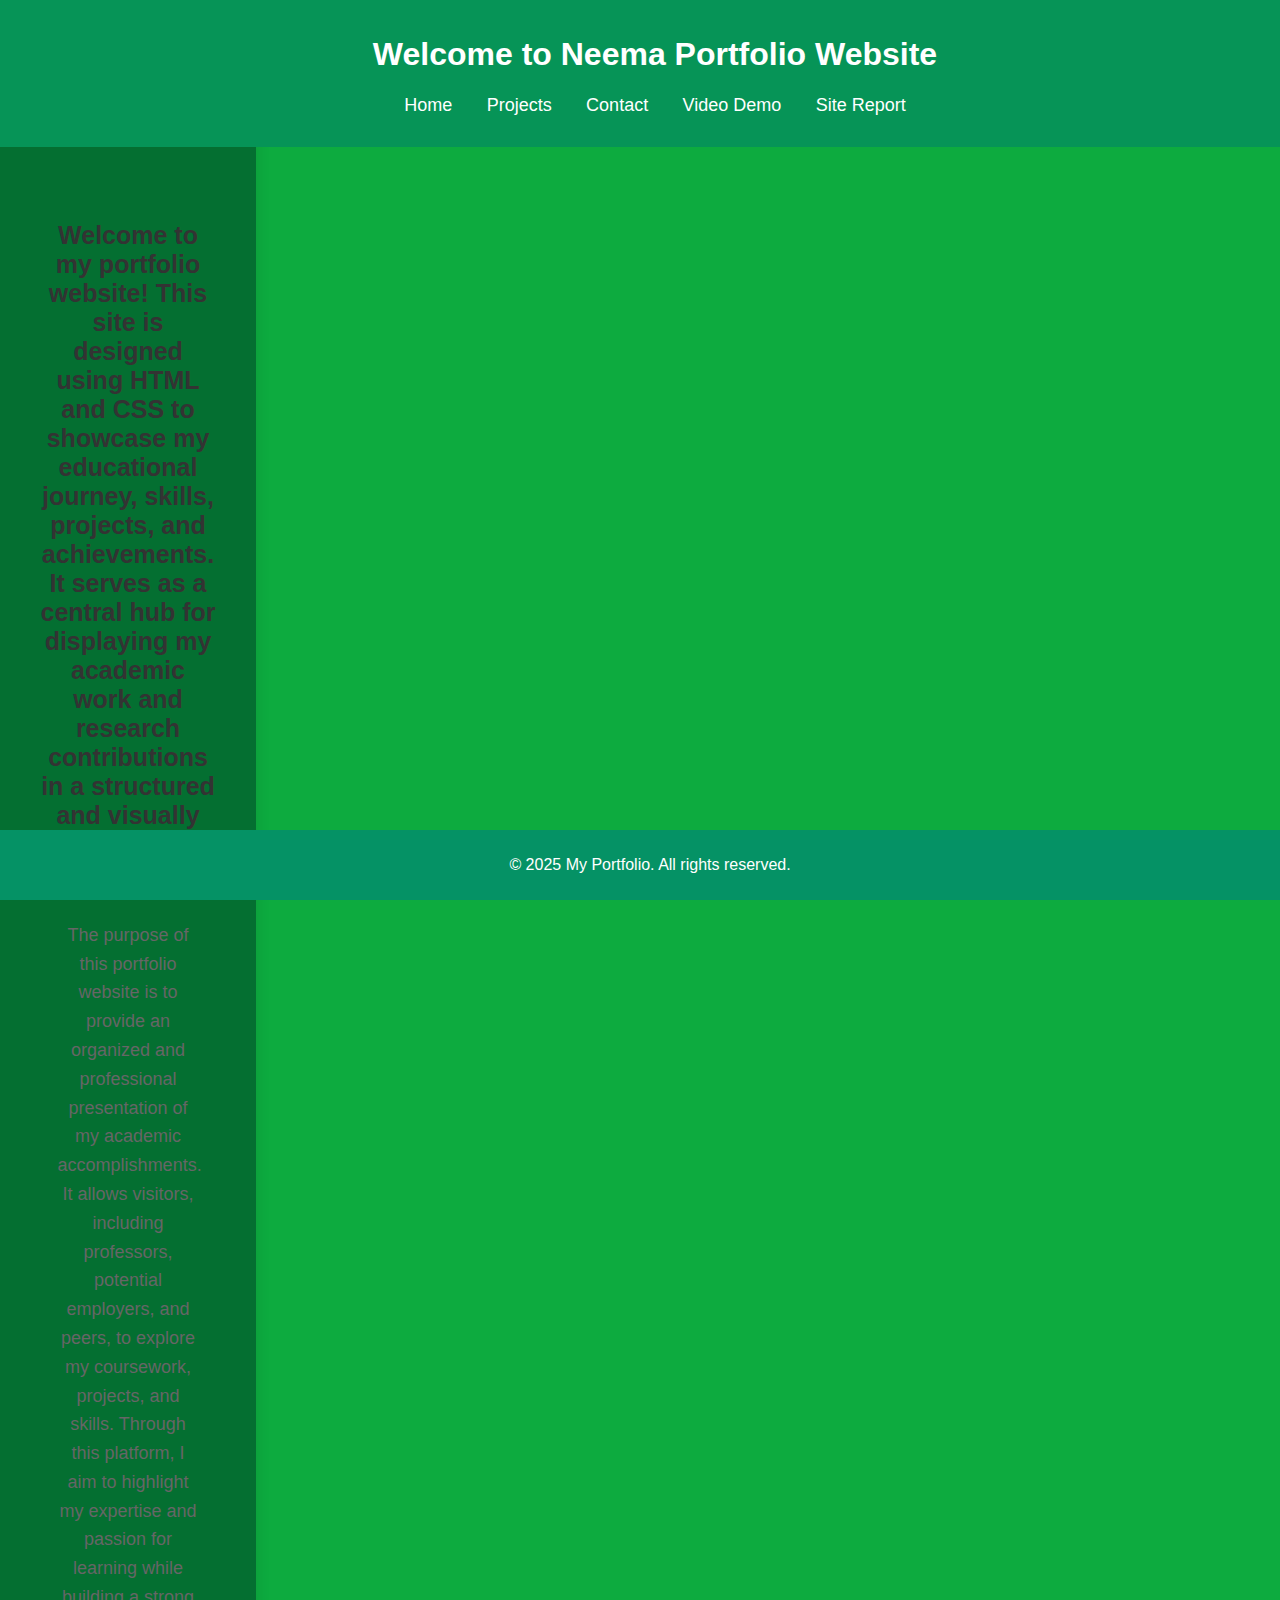
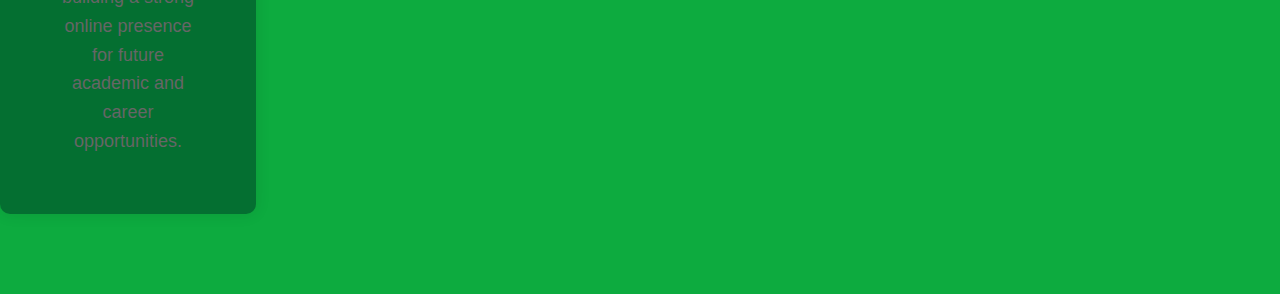
==== index.html @ f3d587a0 "first design" ====
<!DOCTYPE html>
<html lang="en">
<head>
    <meta charset="UTF-8">
    <meta name="viewport" content="width=device-width, initial-scale=1.0">
    <title>Neema Portfolio</title>
    <link rel="stylesheet" href="main.css">
    <link rel="stylesheet" href="desktop.css" media="screen and (min-width: 800px)">
    <link rel="stylesheet" href="mobile.css" media="screen and (max-width: 800px)">
</head>
<body>
    <header>
        <h1>Welcome to Neema Portfolio Website</h1>
        <nav>
            <ul>
                <li><a href="index.html">Home</a></li>
                <li><a href="project.html">Projects</a></li>
                <li><a href="contact.html">Contact</a></li>
                <li><a href="videoDemo.html">Video Demo</a></li>
                <li><a href="siteReport.html">Site Report</a></li>
            </ul>
        </nav>
    </header>
    <main>
    <div class="container">
        <h2>Welcome to my portfolio website! This site is designed using HTML and CSS to showcase my educational journey, skills, projects, and achievements. It serves as a central hub for displaying my academic work and research contributions in a structured and visually appealing manner.</h2>
        <p>The purpose of this portfolio website is to provide an organized and professional presentation of my academic accomplishments. It allows visitors, including professors, potential employers, and peers, to explore my coursework, projects, and skills. Through this platform, I aim to highlight my expertise and passion for learning while building a strong online presence for future academic and career opportunities.</p>
    </div>
    <aside>

    </aside>
    </main>
    <footer>
        <p>&copy; 2025 My Portfolio. All rights reserved.</p>
    </footer>
</body>
</html>
---- main.css ----
body {
    font-family: Arial, sans-serif;
    margin: 0;
    padding: 0;
    box-sizing: border-box;
    background-color: #0dab3f;
}

header {
    background-color: #069457;
    color: white;
    padding: 15px;
    text-align: center;
    position: fixed;
    width: 100%;
    top: 0;
    left: 0;
}

nav ul {
    list-style: none;
    padding: 0;
    text-align: center;
}

nav ul li {
    display: inline;
    margin: 0 15px;
}

nav ul li a {
    color: white;
    text-decoration: none;
    font-size: 18px;
    transition: color 0.3s;
}

nav ul li a:hover {
    color: #ff9800;
}

.container {
    padding: 120px 40px 40px;
    text-align: center;
    background-color: rgb(4, 111, 49);
    max-width: 900px;
    margin: 80px auto;
    border-radius: 10px;
    box-shadow: 0 0 15px rgba(0, 0, 0, 0.1);
    display: flex;
    flex-direction: column;
    align-items: center;
    justify-content: center;
}

.container h2 {
    font-size: 25px;
    color: #333;
    margin-bottom: 15px;
}

.container p {
    font-size: 18px;
    color: #666;
    line-height: 1.6;
    max-width: 80%;
}

footer {
    background: #059265;
    color: white;
    text-align: center;
    padding: 10px;
    position: fixed;
    bottom: 0;
    width: 100%;
}
---- desktop.css ----
body{
    display: grid;
    grid-template-columns: 20% 60% 20%;
    grid-template-rows: auto;
    grid-template-areas: 
    "header header header"
    "nav main aside"
    "footer footer footer"
    ;
}
---- mobile.css ----
nav ul {
        padding: 10px;
        background: #444;
    }
    nav ul li {
        display: block;
        text-align: center;
        margin: 10px 0;
    }
    nav ul li a {
        display: block;
        padding: 10px;
        background: #555;
        border-radius: 5px;
    }
    nav ul li a:hover {
        background: #ff9800;
        color: white;
    }
    .container {
        width: 90%;
        padding: 20px;
    }
    footer {
        position: relative;
        padding: 15px;
    }
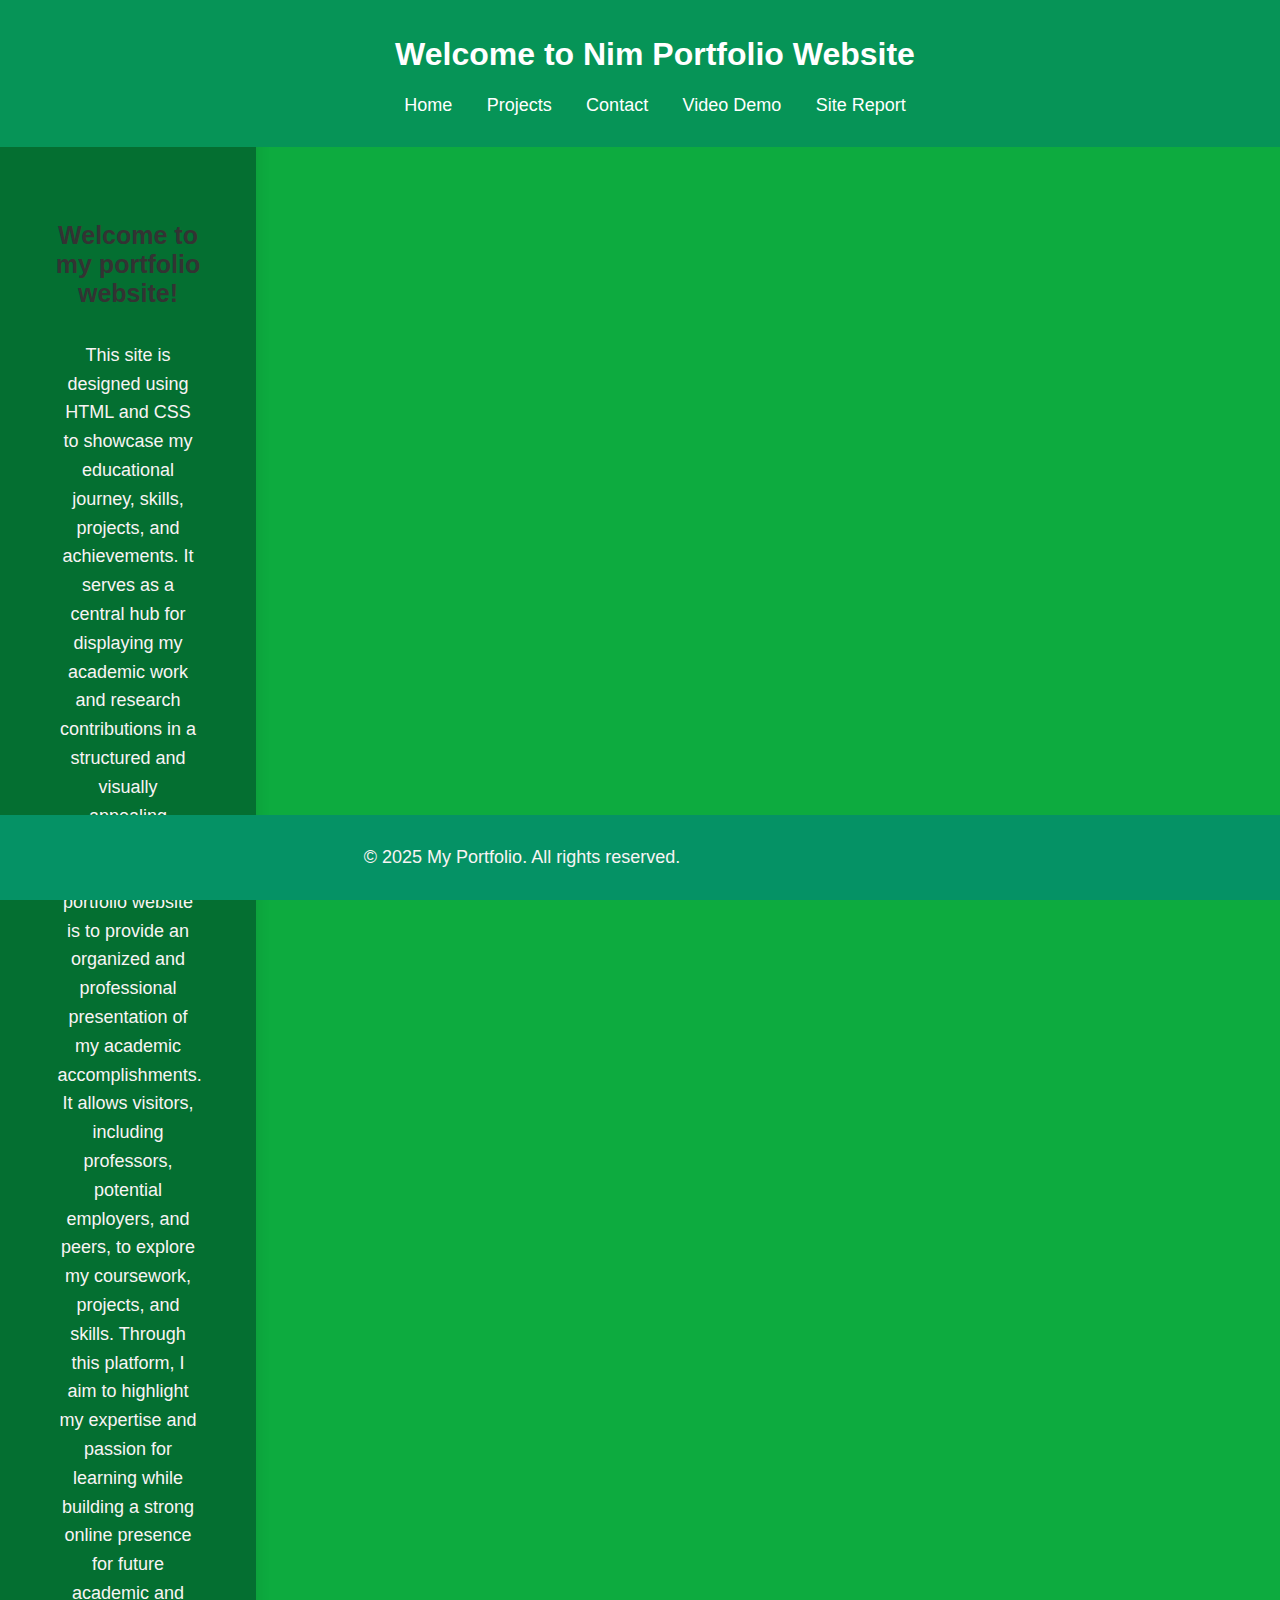
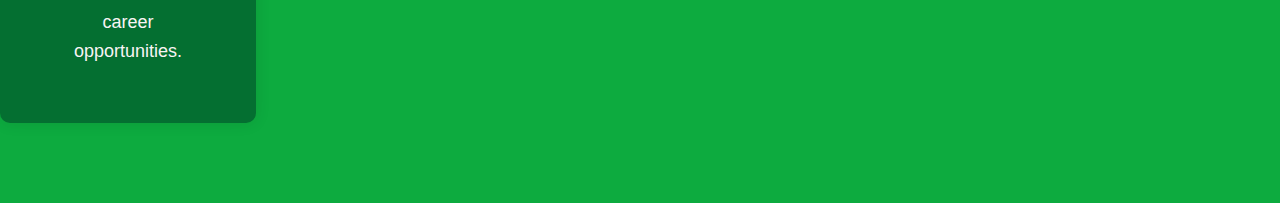
==== commit c1082186: "class remove" ====
--- a/index.html
+++ b/index.html
@@ -10,7 +10,7 @@
 </head>
 <body>
     <header>
-        <h1>Welcome to Neema Portfolio Website</h1>
+        <h1>Welcome to Nim Portfolio Website</h1>
         <nav>
             <ul>
                 <li><a href="index.html">Home</a></li>
@@ -22,10 +22,16 @@
         </nav>
     </header>
     <main>
-    <div class="container">
-        <h2>Welcome to my portfolio website! This site is designed using HTML and CSS to showcase my educational journey, skills, projects, and achievements. It serves as a central hub for displaying my academic work and research contributions in a structured and visually appealing manner.</h2>
-        <p>The purpose of this portfolio website is to provide an organized and professional presentation of my academic accomplishments. It allows visitors, including professors, potential employers, and peers, to explore my coursework, projects, and skills. Through this platform, I aim to highlight my expertise and passion for learning while building a strong online presence for future academic and career opportunities.</p>
-    </div>
+    
+        <h2>Welcome to my portfolio website!</h2>
+          <p>   This site is designed using HTML and CSS to showcase my educational journey, skills, projects, 
+            and achievements. It serves as a central hub for displaying my academic work and research contributions in a
+             structured and visually appealing manner.
+        The purpose of this portfolio website is to provide an organized and professional presentation
+         of my academic accomplishments. It allows visitors, including professors, potential employers, and peers, 
+         to explore my coursework, projects, and skills. Through this platform, I aim to highlight my expertise and passion for 
+         learning while building a strong online presence for future academic and career opportunities.</p>
+    </main>
     <aside>
 
     </aside>
--- a/main.css
+++ b/main.css
@@ -39,7 +39,7 @@
     color: #ff9800;
 }
 
-.container {
+main {
     padding: 120px 40px 40px;
     text-align: center;
     background-color: rgb(4, 111, 49);
@@ -53,15 +53,14 @@
     justify-content: center;
 }
 
-.container h2 {
+h2 {
     font-size: 25px;
     color: #333;
     margin-bottom: 15px;
 }
-
-.container p {
+p {
     font-size: 18px;
-    color: #666;
+    color: #f8f4f4;
     line-height: 1.6;
     max-width: 80%;
 }
